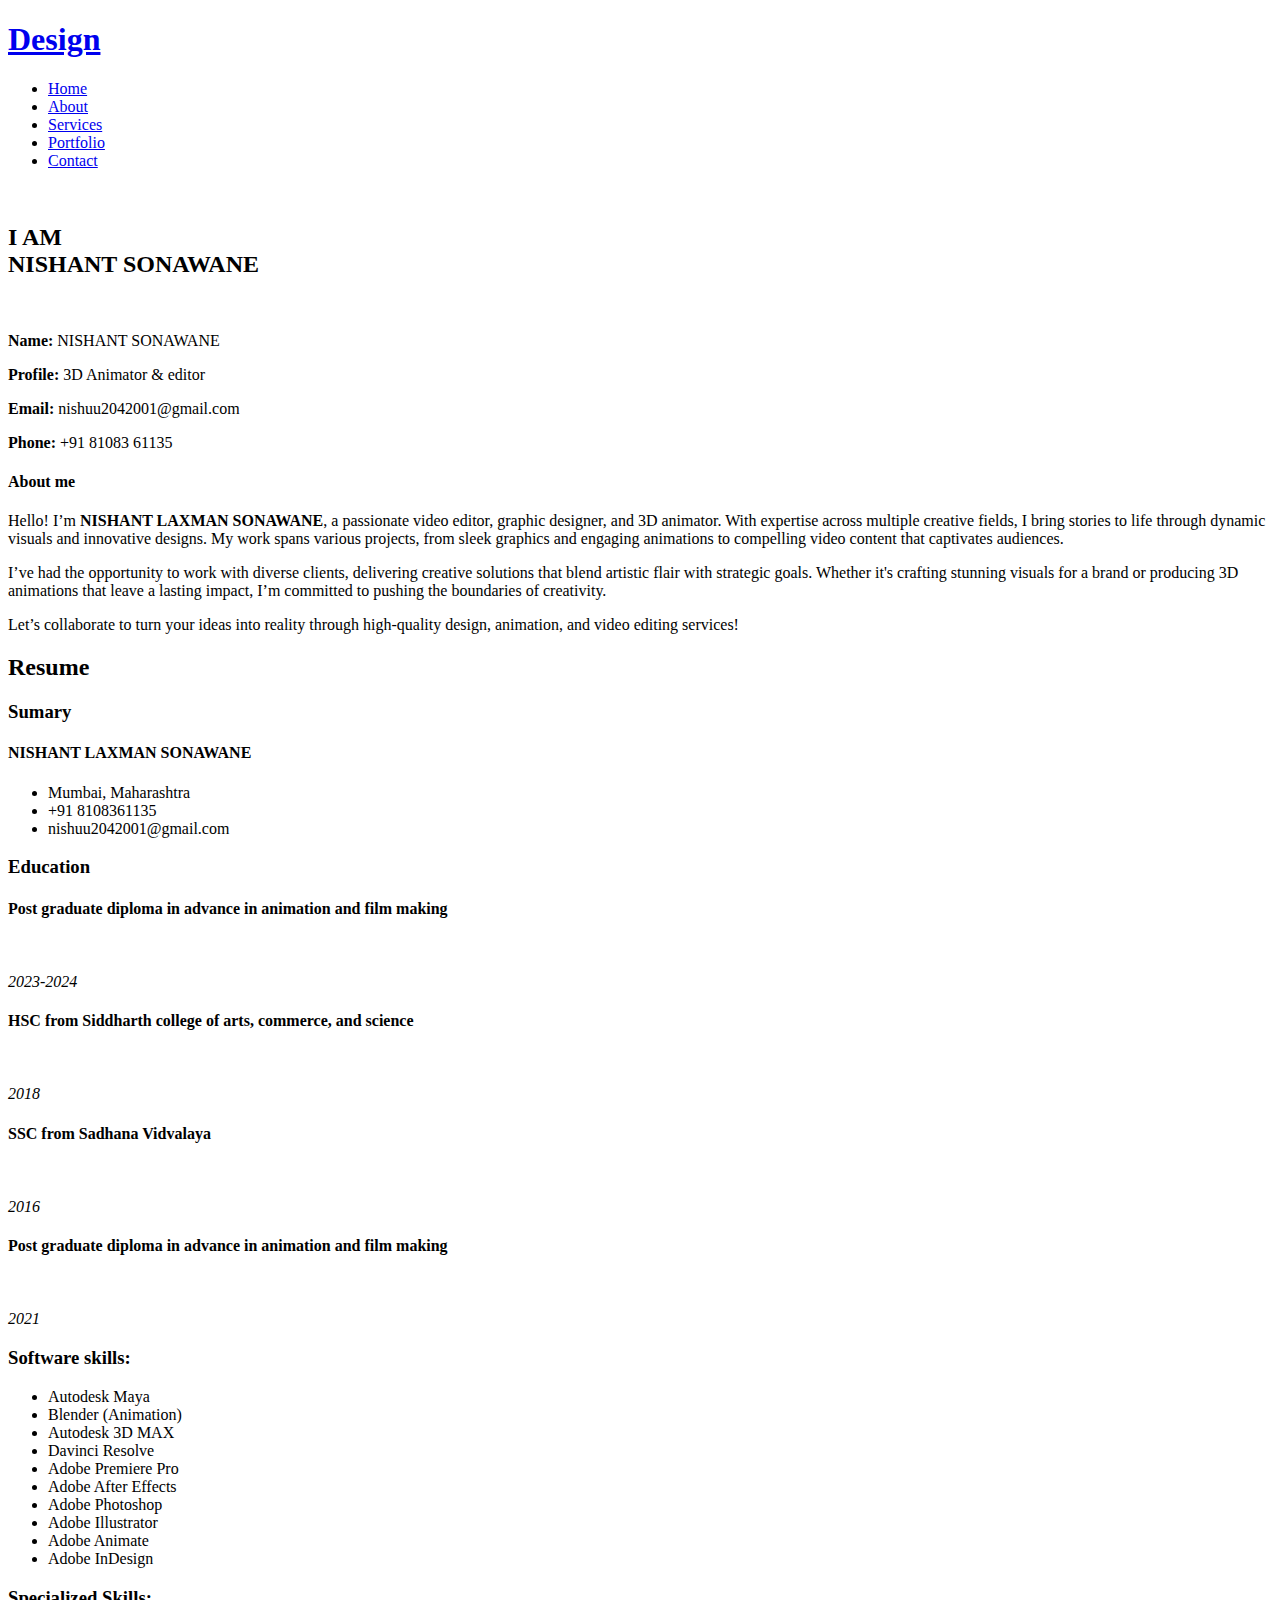
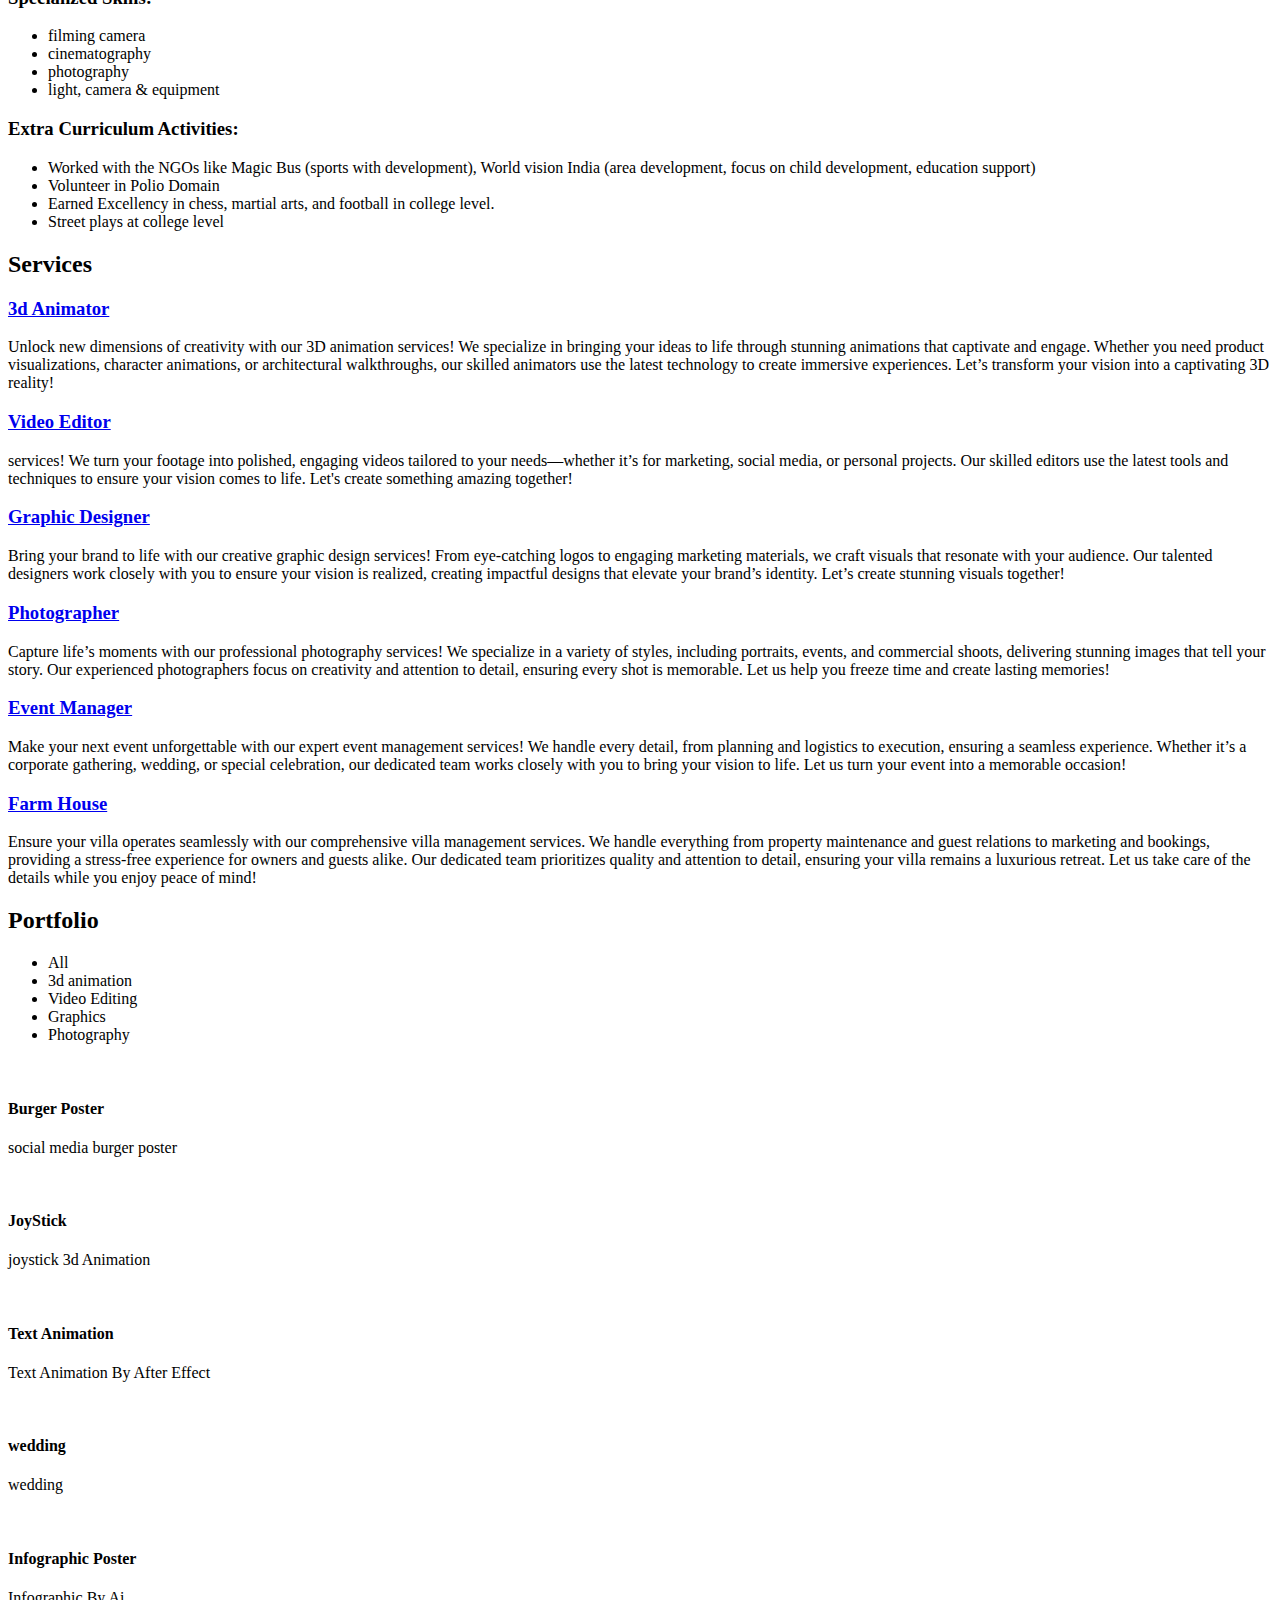
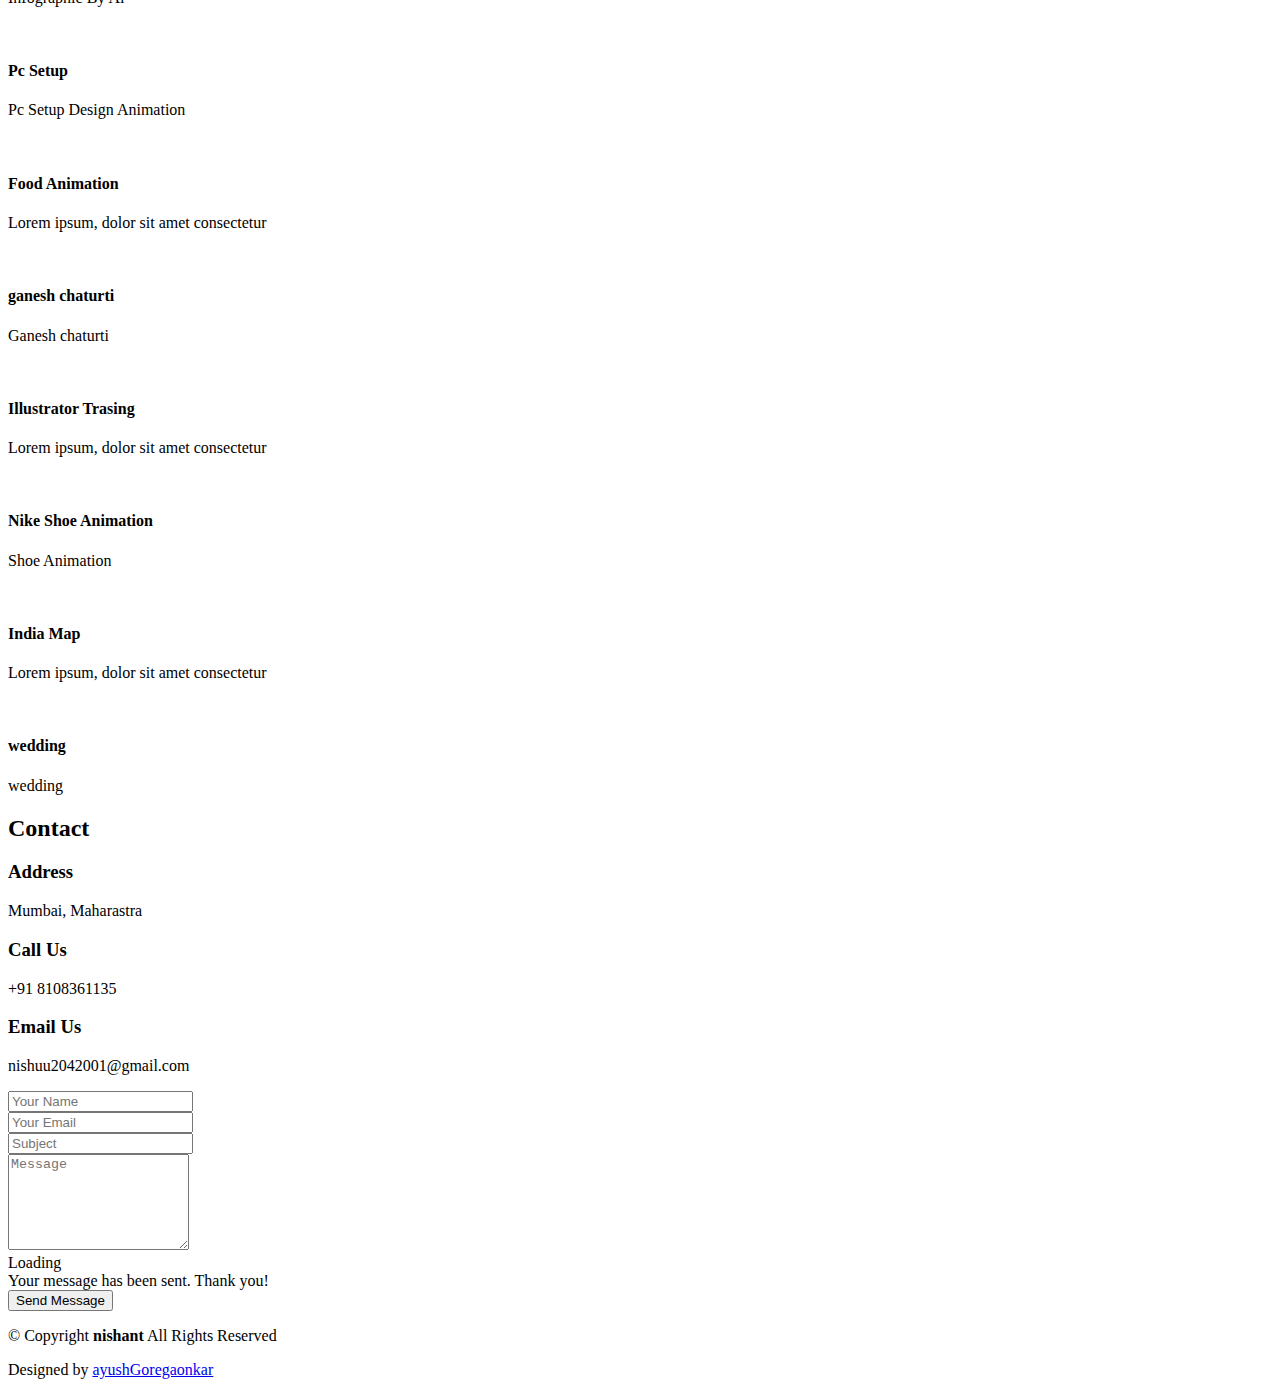
==== index.html @ 56b82704 "Add files via upload" ====
<!DOCTYPE html>
<html lang="en">

<head>
  
  <meta charset="utf-8">
  <meta content="width=device-width, initial-scale=1.0" name="viewport">
  <title>nishant portfolio</title>
  <meta name="description">
  <meta name="keywords">

  <!-- Favicons -->
  <link href="apple-touch-icon.png" rel="apple-touch-icon">

  <!-- Fonts -->
  <link href="https://fonts.googleapis.com" rel="preconnect">
  <link href="https://fonts.gstatic.com" rel="preconnect" crossorigin>
  <link href="https://fonts.googleapis.com/css2?family=Roboto:ital,wght@0,100;0,300;0,400;0,500;0,700;0,900;1,100;1,300;1,400;1,500;1,700;1,900&family=Poppins:ital,wght@0,100;0,200;0,300;0,400;0,500;0,600;0,700;0,800;0,900;1,100;1,200;1,300;1,400;1,500;1,600;1,700;1,800;1,900&family=Raleway:ital,wght@0,100;0,200;0,300;0,400;0,500;0,600;0,700;0,800;0,900;1,100;1,200;1,300;1,400;1,500;1,600;1,700;1,800;1,900&display=swap" rel="stylesheet">

  <!-- Vendor CSS Files -->
  <link href="vendor/bootstrap/css/bootstrap.min.css" rel="stylesheet">
  <link href="vendor/bootstrap-icons/bootstrap-icons.css" rel="stylesheet">
  <link href="vendor/aos/aos.css" rel="stylesheet">
  <link href="vendor/glightbox/css/glightbox.min.css" rel="stylesheet">
  <link href="vendor/swiper/swiper-bundle.min.css" rel="stylesheet">

  <!-- Main CSS File -->
  <link href="css/main.css" rel="stylesheet">

</head>

<body class="index-page">

  <header id="header" class="header d-flex align-items-center sticky-top">
    <div class="container-fluid container-xl position-relative d-flex align-items-center justify-content-between">

      <a href="index.html" class="logo d-flex align-items-center">
        <h1 class="sitename">Design</h1>
      </a>

      <nav id="navmenu" class="navmenu">
        <ul>
          <li><a href="#hero" class="active">Home<br></a></li>
          <li><a href="#about">About</a></li>
          <li><a href="#services">Services</a></li>
          <li><a href="#portfolio">Portfolio</a></li>
          <li><a href="#contact">Contact</a></li>
        </ul>
        <i class="mobile-nav-toggle d-xl-none bi bi-list"></i>
      </nav>

    </div>
  </header>

  <main class="main">

    <!-- Hero Section -->
    <section id="hero" class="hero section dark-background">

      <img src="hero-img.jpg" alt="" data-aos="fade-in">

      <div class="container d-flex flex-column align-items-center justify-content-center text-center" data-aos="fade-up" data-aos-delay="100">
        <h2>I AM <br> <span class="color">N</span>ISHANT <span class="color">S</span>ONAWANE</h2>
        <p><span class="typed" data-typed-items="Video Editor,  3D Animator ,Graphic Designer, Photographer"></span></p>
      </div>

    </section><!-- /Hero Section -->

    <!-- About Section -->
    <section id="about" class="about section">

      <div class="container" data-aos="fade-up" data-aos-delay="100">

        <div class="row gy-4 align-items-center">
          <div class="col-md-6 align-items-center">

            <div class="row align-items-center gy-4">
              <div class="col-lg-5">
                <img src="profile-img.jpeg" class="img-fluid" alt="">
              </div>
              <div class="col-lg-7 about-info">
                <p><strong>Name: </strong> <span>NISHANT SONAWANE</span></p>
                <p><strong>Profile: </strong> <span>3D Animator & editor</span></p>
                <p><strong>Email: </strong> <span>nishuu2042001@gmail.com</span></p>
                <p><strong>Phone: </strong> <span>+91 81083 61135</span></p>
              </div>
            </div>

          </div>

          <div class="col-md-6">
            <div class="about-me">
              <h4>About me</h4>
              <p>
                Hello! I’m <b>NISHANT LAXMAN SONAWANE</b>, a passionate video editor, graphic designer, and 3D animator. With expertise across multiple creative fields, I bring stories to life through dynamic visuals and innovative designs. My work spans various projects, from sleek graphics and engaging animations to compelling video content that captivates audiences.
              </p>
              <p>
                I’ve had the opportunity to work with diverse clients, delivering creative solutions that blend artistic flair with strategic goals. Whether it's crafting stunning visuals for a brand or producing 3D animations that leave a lasting impact, I’m committed to pushing the boundaries of creativity.
              </p>
              <p>
                Let’s collaborate to turn your ideas into reality through high-quality design, animation, and video editing services!
              </p>
            </div>
          </div>
        </div>

      </div>

    </section><!-- /About Section -->

    <!-- Resume Section -->
    <section id="resume" class="resume section">

      <!-- Section Title -->
      <div class="container section-title" data-aos="fade-up">
        <h2>Resume</h2>
      </div><!-- End Section Title -->

      <div class="container">

        <div class="row">

          <div class="col-lg-6" data-aos="fade-up" data-aos-delay="100">
            <h3 class="resume-title">Sumary</h3>

            <div class="resume-item pb-0">
              <h4>NISHANT LAXMAN SONAWANE</h4>
              <ul>
                <li>Mumbai, Maharashtra</li>
                <li>+91 8108361135</li>
                <li>nishuu2042001@gmail.com</li>
              </ul>
            </div><!-- Edn Resume Item -->

            <h3 class="resume-title">Education</h3>
            <div class="resume-item">
              <h4>Post graduate diploma in advance in animation and film making</h4>
       <br>       <p><em>2023-2024</em></p>
              <!-- <p><em>Address here</em></p> -->
              
            </div><!-- Edn Resume Item -->

            <div class="resume-item">
              <h4><h4>HSC from Siddharth college of arts, commerce, and science</h4></h4>
         <br> <p><em>2018</em></p>
              <!-- <p><em>Address here</em></p> -->
             
            </div> <!-- Edn Resume Item -->
            <div class="resume-item">
              <h4><h4>SSC from Sadhana Vidvalaya</h4></h4>
         <br> <p><em>2016</em></p>
              <!-- <p><em>Address here</em></p> -->
             
            </div> <!-- Edn Resume Item -->

            <div class="resume-item">
              <h4><h4>Post graduate diploma in advance in animation and film making</h4></h4>
         <br> <p><em>2021</em></p>
              <!-- <p><em>Address here</em></p> -->
             
            </div> <!-- Edn Resume Item -->

          </div>

          <div class="col-lg-6" data-aos="fade-up" data-aos-delay="200">
            <h3 class="resume-title">Software skills:</h3>
            <div class="resume-item">
              
              <ul>
                <li>Autodesk Maya</li>
                <li>Blender (Animation)</li>
                <li>Autodesk 3D MAX</li>
                <li>Davinci Resolve</li>
                <li>Adobe Premiere Pro</li>
                <li>Adobe After Effects</li>
                <li>Adobe Photoshop</li>
                <li>Adobe Illustrator</li>
                <li>Adobe Animate</li>
                <li>Adobe InDesign</li>


              </ul>
            </div><!-- Edn Resume Item -->

            <div class="resume-item">
              <h3 class="resume-title">Specialized Skills:</h3>
              <ul>
                <li>filming camera</li>
                <li>cinematography</li>
                <li>photography</li>
                <li>light, camera & equipment</li>
              </ul>
            </div><!-- Edn Resume Item -->

            <div class="resume-item">
              <h3 class="resume-title">Extra Curriculum Activities:</h3>
              <ul>
                <li>Worked with the NGOs like Magic Bus (sports with development), World vision India (area development, focus
                  on child development, education support)</li>
                <li>Volunteer in Polio Domain</li>
                <li>Earned Excellency in chess, martial arts, and football in college level.</li>
                <li>Street plays at college level</li>
              </ul>
            </div><!-- Edn Resume Item -->

          </div>

        </div>

      </div>

    </section><!-- /Resume Section -->

    <!-- Services Section -->
    <section id="services" class="services section">

      <!-- Section Title -->
      <div class="container section-title" data-aos="fade-up">
        <h2>Services</h2>
      </div><!-- End Section Title -->

      <div class="container">

        <div class="row gy-4">

          <div class="col-lg-4 col-md-6" data-aos="fade-up" data-aos-delay="100">
            <div class="service-item  position-relative">
              <div class="icon">
                <i class="bi bi-activity"></i>
              </div>
              <a href="#" class="stretched-link">
                <h3>3d Animator</h3>
              </a>
              <p>Unlock new dimensions of creativity with our 3D animation services! We specialize in bringing your ideas to life through stunning animations that captivate and engage. Whether you need product visualizations, character animations, or architectural walkthroughs, our skilled animators use the latest technology to create immersive experiences. Let’s transform your vision into a captivating 3D reality!</p>
            </div>
          </div><!-- End Service Item -->

          <div class="col-lg-4 col-md-6" data-aos="fade-up" data-aos-delay="200">
            <div class="service-item position-relative">
              <div class="icon">
                <i class="bi bi-broadcast"></i>
              </div>
              <a href="#" class="stretched-link">
                <h3>Video Editor</h3>
              </a>
              <p>services! We turn your footage into polished, engaging videos tailored to your needs—whether it’s for marketing, social media, or personal projects. Our skilled editors use the latest tools and techniques to ensure your vision comes to life. Let's create something amazing together!</p>
            </div>
          </div><!-- End Service Item -->

          <div class="col-lg-4 col-md-6" data-aos="fade-up" data-aos-delay="300">
            <div class="service-item position-relative">
              <div class="icon">
                <i class="bi bi-easel"></i>
              </div>
              <a href="#" class="stretched-link">
                <h3>Graphic Designer</h3>
              </a>
              <p>Bring your brand to life with our creative graphic design services! From eye-catching logos to engaging marketing materials, we craft visuals that resonate with your audience. Our talented designers work closely with you to ensure your vision is realized, creating impactful designs that elevate your brand’s identity. Let’s create stunning visuals together!</p>
            </div>
          </div><!-- End Service Item -->

          <div class="col-lg-4 col-md-6" data-aos="fade-up" data-aos-delay="400">
            <div class="service-item position-relative">
              <div class="icon">
                <i class="bi bi-bounding-box-circles"></i>
              </div>
              <a href="#" class="stretched-link">
                <h3>Photographer</h3>
              </a>
              <p>Capture life’s moments with our professional photography services! We specialize in a variety of styles, including portraits, events, and commercial shoots, delivering stunning images that tell your story. Our experienced photographers focus on creativity and attention to detail, ensuring every shot is memorable. Let us help you freeze time and create lasting memories!</p>
              <a href="#" class="stretched-link"></a>
            </div>
          </div><!-- End Service Item -->

          <div class="col-lg-4 col-md-6" data-aos="fade-up" data-aos-delay="500">
            <div class="service-item position-relative">
              <div class="icon">
                <i class="bi bi-calendar4-week"></i>
              </div>
              <a href="#" class="stretched-link">
                <h3>Event Manager</h3>
              </a>
              <p>Make your next event unforgettable with our expert event management services! We handle every detail, from planning and logistics to execution, ensuring a seamless experience. Whether it’s a corporate gathering, wedding, or special celebration, our dedicated team works closely with you to bring your vision to life. Let us turn your event into a memorable occasion!</p>
              <a href="#" class="stretched-link"></a>
            </div>
          </div><!-- End Service Item -->

          <div class="col-lg-4 col-md-6" data-aos="fade-up" data-aos-delay="600">
            <div class="service-item position-relative">
              <div class="icon">
                <i class="bi bi-chat-square-text"></i>
              </div>
              <a href="#" class="stretched-link">
                <h3>Farm House</h3>
              </a>
              <p>Ensure your villa operates seamlessly with our comprehensive villa management services. We handle everything from property maintenance and guest relations to marketing and bookings, providing a stress-free experience for owners and guests alike. Our dedicated team prioritizes quality and attention to detail, ensuring your villa remains a luxurious retreat. Let us take care of the details while you enjoy peace of mind!</p>
              <a href="#" class="stretched-link"></a>
            </div>
          </div><!-- End Service Item -->

        </div>

      </div>

    </section><!-- /Services Section -->

   

    <!-- Portfolio Section -->
    <section id="portfolio" class="portfolio section">

      <!-- Section Title -->
      <div class="container section-title" data-aos="fade-up">
        <h2>Portfolio</h2>
      </div><!-- End Section Title -->

      <div class="container">

        <div class="isotope-layout" data-default-filter="*" data-layout="masonry" data-sort="original-order">

          <ul class="portfolio-filters isotope-filters" data-aos="fade-up" data-aos-delay="100">
            <li data-filter="*" class="filter-active">All</li>
            <li data-filter=".filter-product">3d animation</li>
            <li data-filter=".filter-branding">Video Editing</li>
            <li data-filter=".filter-app">Graphics</li>
            <li data-filter=".filter-books">Photography</li>
          </ul><!-- End Portfolio Filters -->

          <div class="row gy-4 isotope-container" data-aos="fade-up" data-aos-delay="200">

            <div class="col-lg-4 col-md-6 portfolio-item isotope-item filter-app">
              <img src="app-1.jpg" class="img-fluid" alt="">
              <div class="portfolio-info">
                <h4>Burger Poster</h4>
                <p>social media burger poster</p>
                <a href="app-1.jpg" title="Burger Poster With Photoshop" data-gallery="portfolio-gallery-app" class="glightbox preview-link"><i class="bi bi-zoom-in"></i></a>
                <!-- <a href="portfolio-details.html" title="More Details" class="details-link"><i class="bi bi-link-45deg"></i></a> -->
              </div>
            </div><!-- End Portfolio Item -->

            <div class="col-lg-4 col-md-6 portfolio-item isotope-item filter-product">

             <img src="product-1.jpg" class="img-fluid" alt="">
               <div class="portfolio-info">
                <h4>JoyStick</h4>
                <p>joystick 3d Animation</p>
                <a href="joystick.mp4" title="JoyStick 3d Animation" data-gallery="portfolio-gallery-product" class="glightbox preview-link"><i class="bi bi-zoom-in"></i></a>
                <!-- <a href="portfolio-details.html" title="More Details" class="details-link"><i class="bi bi-link-45deg"></i></a> -->
              </div>
            
            </div><!-- End Portfolio Item -->

            <div class="col-lg-4 col-md-6 portfolio-item isotope-item filter-branding">
              <img src="branding-1.jpg" class="img-fluid" alt="">
              <div class="portfolio-info">
                <h4>Text Animation</h4>
                <p>Text Animation By After Effect</p>
                <a href="Text animate.mp4" title="Text Animation" data-gallery="portfolio-gallery-branding" class="glightbox preview-link"><i class="bi bi-zoom-in"></i></a>
                <!-- <a href="portfolio-details.html" title="More Details" class="details-link"><i class="bi bi-link-45deg"></i></a> -->
              </div>
            </div><!-- End Portfolio Item -->

            <div class="col-lg-4 col-md-6 portfolio-item isotope-item filter-books">
              <img src="books-1.jpeg" class="img-fluid" alt="">
              <div class="portfolio-info">
                <h4>wedding</h4>
                <p>wedding</p>
                <a href="books-1.jpeg" title="wedding" data-gallery="portfolio-gallery-book" class="glightbox preview-link"><i class="bi bi-zoom-in"></i></a>
                <!-- <a href="portfolio-details.html" title="More Details" class="details-link"><i class="bi bi-link-45deg"></i></a> -->
              </div>
            </div><!-- End Portfolio Item -->

            <div class="col-lg-4 col-md-6 portfolio-item isotope-item filter-app">
              <img src="app-2.jpg" class="img-fluid" alt="">
              <div class="portfolio-info">
                <h4>Infographic Poster</h4>
                <p>Infographic By Ai</p>
                <a href="app-2.jpg" title="Infographic Poster" data-gallery="portfolio-gallery-app" class="glightbox preview-link"><i class="bi bi-zoom-in"></i></a>
                <!-- <a href="portfolio-details.html" title="More Details" class="details-link"><i class="bi bi-link-45deg"></i></a> -->
              </div>
            </div><!-- End Portfolio Item -->

            <div class="col-lg-4 col-md-6 portfolio-item isotope-item filter-product">
              <img src="product-2.jpg" class="img-fluid" alt="">
              <div class="portfolio-info">
                <h4>Pc Setup</h4>
                <p>Pc Setup Design Animation</p>
                <a href="Pre-comp 1.mp4" title="Pc Setup" data-gallery="portfolio-gallery-product" class="glightbox preview-link"><i class="bi bi-zoom-in"></i></a>
                <!-- <a href="portfolio-details.html" title="More Details" class="details-link"><i class="bi bi-link-45deg"></i></a> -->
              </div>
            </div><!-- End Portfolio Item -->

            <div class="col-lg-4 col-md-6 portfolio-item isotope-item filter-branding">
              <img src="branding-2.jpg" class="img-fluid" alt="">
              <div class="portfolio-info">
                <h4>Food Animation</h4>
                <p>Lorem ipsum, dolor sit amet consectetur</p>
                <a href="food animation.mp4" title="Food Animation" data-gallery="portfolio-gallery-branding" class="glightbox preview-link"><i class="bi bi-zoom-in"></i></a>
                <!-- <a href="portfolio-details.html" title="More Details" class="details-link"><i class="bi bi-link-45deg"></i></a> -->
              </div>
            </div><!-- End Portfolio Item -->

            <div class="col-lg-4 col-md-6 portfolio-item isotope-item filter-books">
              <img src="books-2.jpeg" class="img-fluid" alt="">
              <div class="portfolio-info">
                <h4>ganesh chaturti</h4>
                <p>Ganesh chaturti</p>
                <a href="books-2.jpeg" title="ganesh chaturti" data-gallery="portfolio-gallery-book" class="glightbox preview-link"><i class="bi bi-zoom-in"></i></a>
                <!-- <a href="portfolio-details.html" title="More Details" class="details-link"><i class="bi bi-link-45deg"></i></a> -->
              </div>
            </div><!-- End Portfolio Item -->

            <div class="col-lg-4 col-md-6 portfolio-item isotope-item filter-app">
              <img src="app-3.jpg" class="img-fluid" alt="">
              <div class="portfolio-info">
                <h4>Illustrator Trasing</h4>
                <p>Lorem ipsum, dolor sit amet consectetur</p>
                <a href="app-3.jpg" title="Illustrator Trasing" data-gallery="portfolio-gallery-app" class="glightbox preview-link"><i class="bi bi-zoom-in"></i></a>
                <!-- <a href="portfolio-details.html" title="More Details" class="details-link"><i class="bi bi-link-45deg"></i></a> -->
              </div>
            </div><!-- End Portfolio Item -->

            <div class="col-lg-4 col-md-6 portfolio-item isotope-item filter-product">
              <img src="product-3.jpg" class="img-fluid" alt="">
              <div class="portfolio-info">
                <h4>Nike Shoe Animation</h4>
                <p>Shoe Animation</p>
                <a href="nike air jorden advertisment 3.mp4" title="Nike Shoe Animation" data-gallery="portfolio-gallery-product" class="glightbox preview-link"><i class="bi bi-zoom-in"></i></a>
                <!-- <a href="portfolio-details.html" title="More Details" class="details-link"><i class="bi bi-link-45deg"></i></a> -->
              </div>
            </div><!-- End Portfolio Item -->

            <div class="col-lg-4 col-md-6 portfolio-item isotope-item filter-branding">
              <img src="branding-3.jpg" class="img-fluid" alt="">
              <div class="portfolio-info">
                <h4>India Map</h4>
                <p>Lorem ipsum, dolor sit amet consectetur</p>
                <a href="india-map.mp4" title="India Map" data-gallery="portfolio-gallery-branding" class="glightbox preview-link"><i class="bi bi-zoom-in"></i></a>
                <!-- <a href="portfolio-details.html" title="More Details" class="details-link"><i class="bi bi-link-45deg"></i></a> -->
              </div>
            </div><!-- End Portfolio Item -->

            <div class="col-lg-4 col-md-6 portfolio-item isotope-item filter-books">
              <img src="books-3.jpeg" class="img-fluid" alt="">
              <div class="portfolio-info">
                <h4>wedding</h4>
                <p>wedding</p>
                <a href="books-3.jpeg" title="wedding" data-gallery="portfolio-gallery-book" class="glightbox preview-link"><i class="bi bi-zoom-in"></i></a>
                <!-- <a href="portfolio-details.html" title="More Details" class="details-link"><i class="bi bi-link-45deg"></i></a> -->
              </div>
            </div><!-- End Portfolio Item -->

          </div><!-- End Portfolio Container -->

        </div>

      </div>

    </section><!-- /Portfolio Section -->

   

   

    <!-- Contact Section -->
    <section id="contact" class="contact section">

      <!-- Section Title -->
      <div class="container section-title" data-aos="fade-up">
        <h2>Contact</h2>
      </div><!-- End Section Title -->

      <div class="container" data-aos="fade-up" data-aos-delay="100">

        <div class="info-wrap" data-aos="fade-up" data-aos-delay="200">
          <div class="row gy-5">

            <div class="col-lg-4">
              <div class="info-item d-flex align-items-center">
                <i class="bi bi-geo-alt flex-shrink-0"></i>
                <div>
                  <h3>Address</h3>
                  <p>Mumbai, Maharastra</p>
                </div>
              </div>
            </div><!-- End Info Item -->

            <div class="col-lg-4">
              <div class="info-item d-flex align-items-center">
                <i class="bi bi-telephone flex-shrink-0"></i>
                <div>
                  <h3>Call Us</h3>
                  <p>+91 8108361135</p>
                </div>
              </div>
            </div><!-- End Info Item -->

            <div class="col-lg-4">
              <div class="info-item d-flex align-items-center">
                <i class="bi bi-envelope flex-shrink-0"></i>
                <div>
                  <h3>Email Us</h3>
                  <p>nishuu2042001@gmail.com</p>
                </div>
              </div>
            </div><!-- End Info Item -->

          </div>
        </div>

        <form action="https://api.web3forms.com/submit" method="POST" class="php-email-form" >
          <div class="row gy-4">

            <div class="col-md-6">
              <input type="hidden" name="access_key" value="789cf428-f8b3-479f-9ede-7314060eae95">
              <input type="text" name="name" class="form-control" placeholder="Your Name" required>
            </div>

            <div class="col-md-6 ">
              <input type="email" class="form-control" name="email" placeholder="Your Email" required>
            </div>

            <div class="col-md-12">
              <input type="text" class="form-control" name="subject" placeholder="Subject" required>
            </div>

            <div class="col-md-12">
              <textarea class="form-control" name="message" rows="6" placeholder="Message" required></textarea>
            </div>

            <div class="col-md-12 text-center">
              <div class="loading">Loading</div>
              <div class="error-message"></div>
              <div class="sent-message">Your message has been sent. Thank you!</div>

              <button type="submit">Send Message</button>
            </div>

          </div>
        </form> <!-- End Contact Form -->

      </div>

    </section><!-- /Contact Section -->

  </main>

  <footer id="footer" class="footer accent-background">

    <div class="container">
      <div class="copyright text-center ">
        <p>© <span>Copyright</span> <strong class="px-1 sitename">nishant</strong> <span>All Rights Reserved</span></p>
      </div>
      <div class="social-links d-flex justify-content-center">
        <a href="https://www.instagram.com/_its__nishant__/"><i class="bi bi-instagram"></i></a>
        <a href="https://www.behance.net/nishantsonawane"><i class="bi bi-behance"></i></a>
        <a href="https://www.facebook.com/profile.php?id=100008905726760&mibextid=ZbWKwL"><i class="bi bi-facebook"></i></a>
        <a href="https://www.instagram.com/nishantedits20/"><i class="bi bi-instagram"></i></a>
        <a href="https://www.linkedin.com/in/nishant-sonawane-6440412a9?utm_source=share&utm_campaign=share_via&utm_content=profile&utm_medium=android_app"><i class="bi bi-linkedin"></i></a>
      </div>
      <div class="credits">
        <!-- All the links in the footer should remain intact. -->
        <!-- You can delete the links only if you've purchased the pro version. -->
        <!-- Licensing information: https://bootstrapmade.com/license/ -->
        <!-- Purchase the pro version with working PHP/AJAX contact form: [buy-url] -->
        Designed by <a href="https://bootstrapmade.com/">ayushGoregaonkar</a>
      </div>
    </div>

  </footer>

  <!-- Scroll Top -->
  <a href="#" id="scroll-top" class="scroll-top d-flex align-items-center justify-content-center"><i class="bi bi-arrow-up-short"></i></a>

  <!-- Preloader -->
  <div id="preloader"></div>

  <!-- Vendor JS Files -->
  <script src="vendor/bootstrap/js/bootstrap.bundle.min.js"></script>
  <script src="vendor/php-email-form/validate.js"></script>
  <script src="vendor/aos/aos.js"></script>
  <script src="vendor/typed.js/typed.umd.js"></script>
  <script src="vendor/waypoints/noframework.waypoints.js"></script>
  <script src="vendor/purecounter/purecounter_vanilla.js"></script>
  <script src="vendor/glightbox/js/glightbox.min.js"></script>
  <script src="vendor/imagesloaded/imagesloaded.pkgd.min.js"></script>
  <script src="vendor/isotope-layout/isotope.pkgd.min.js"></script>
  <script src="vendor/swiper/swiper-bundle.min.js"></script>

  <!-- Main JS File -->
  <script src="js/main.js"></script>

</body>

</html>
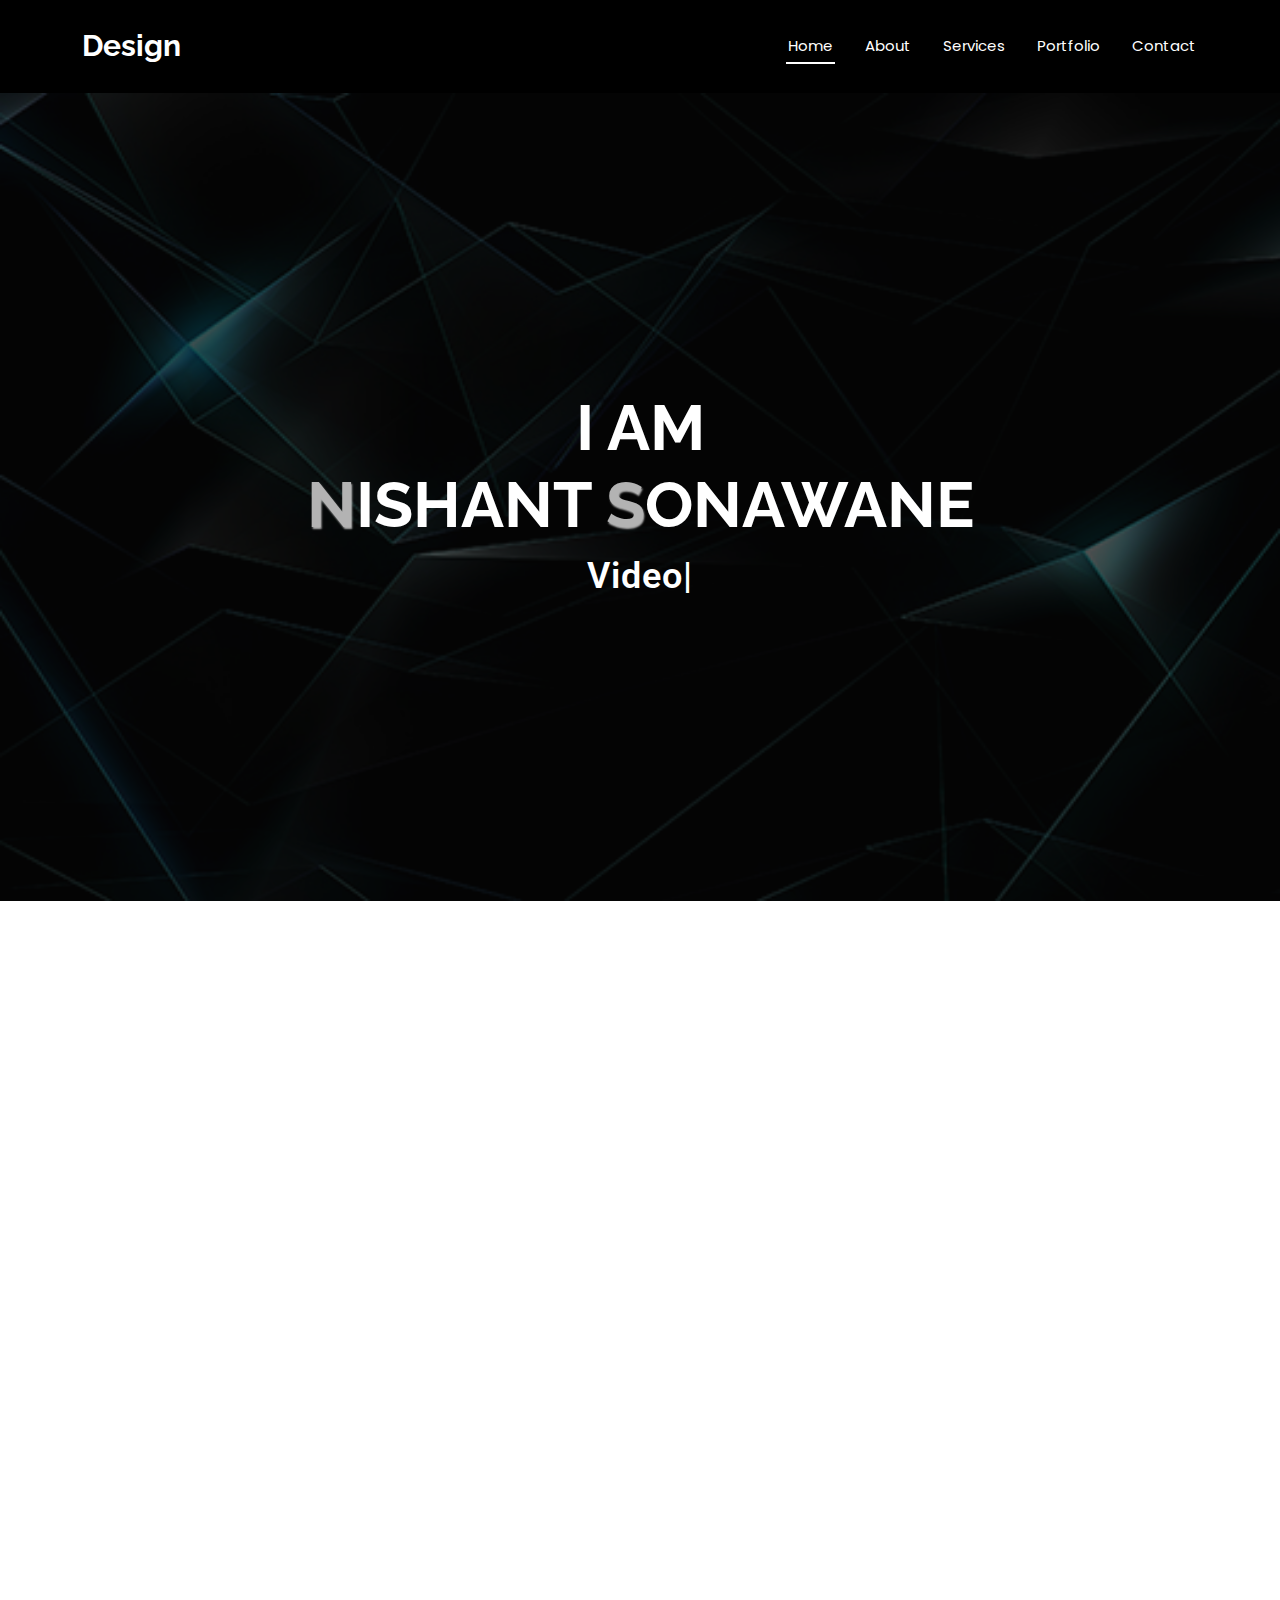
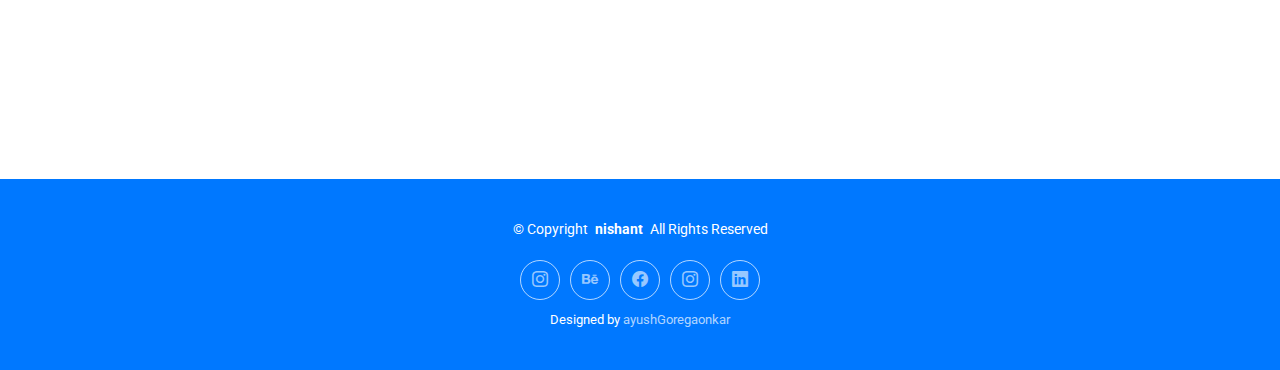
==== commit 76b51e40: "Update index.html" ====
--- a/index.html
+++ b/index.html
@@ -353,9 +353,9 @@
             <div class="col-lg-4 col-md-6 portfolio-item isotope-item filter-branding">
               <img src="branding-1.jpg" class="img-fluid" alt="">
               <div class="portfolio-info">
-                <h4>Text Animation</h4>
-                <p>Text Animation By After Effect</p>
-                <a href="Text animate.mp4" title="Text Animation" data-gallery="portfolio-gallery-branding" class="glightbox preview-link"><i class="bi bi-zoom-in"></i></a>
+                <h4>Colour Grading</h4>
+                <p>Colour Grading By After Effect</p>
+                <a href="colorgrading.mp4" title="Colour Grading" data-gallery="portfolio-gallery-branding" class="glightbox preview-link"><i class="bi bi-zoom-in"></i></a>
                 <!-- <a href="portfolio-details.html" title="More Details" class="details-link"><i class="bi bi-link-45deg"></i></a> -->
               </div>
             </div><!-- End Portfolio Item -->
@@ -394,7 +394,7 @@
               <img src="branding-2.jpg" class="img-fluid" alt="">
               <div class="portfolio-info">
                 <h4>Food Animation</h4>
-                <p>Lorem ipsum, dolor sit amet consectetur</p>
+                <p>Food animation .</p>
                 <a href="food animation.mp4" title="Food Animation" data-gallery="portfolio-gallery-branding" class="glightbox preview-link"><i class="bi bi-zoom-in"></i></a>
                 <!-- <a href="portfolio-details.html" title="More Details" class="details-link"><i class="bi bi-link-45deg"></i></a> -->
               </div>
@@ -433,9 +433,9 @@
             <div class="col-lg-4 col-md-6 portfolio-item isotope-item filter-branding">
               <img src="branding-3.jpg" class="img-fluid" alt="">
               <div class="portfolio-info">
-                <h4>India Map</h4>
-                <p>Lorem ipsum, dolor sit amet consectetur</p>
-                <a href="india-map.mp4" title="India Map" data-gallery="portfolio-gallery-branding" class="glightbox preview-link"><i class="bi bi-zoom-in"></i></a>
+                <h4>Showreel</h4>
+                <p>reel for my work</p>
+                <a href="Showreel.mp4" title="Showreel" data-gallery="portfolio-gallery-branding" class="glightbox preview-link"><i class="bi bi-zoom-in"></i></a>
                 <!-- <a href="portfolio-details.html" title="More Details" class="details-link"><i class="bi bi-link-45deg"></i></a> -->
               </div>
             </div><!-- End Portfolio Item -->
@@ -592,4 +592,4 @@
 
 </body>
 
-</html>+</html>
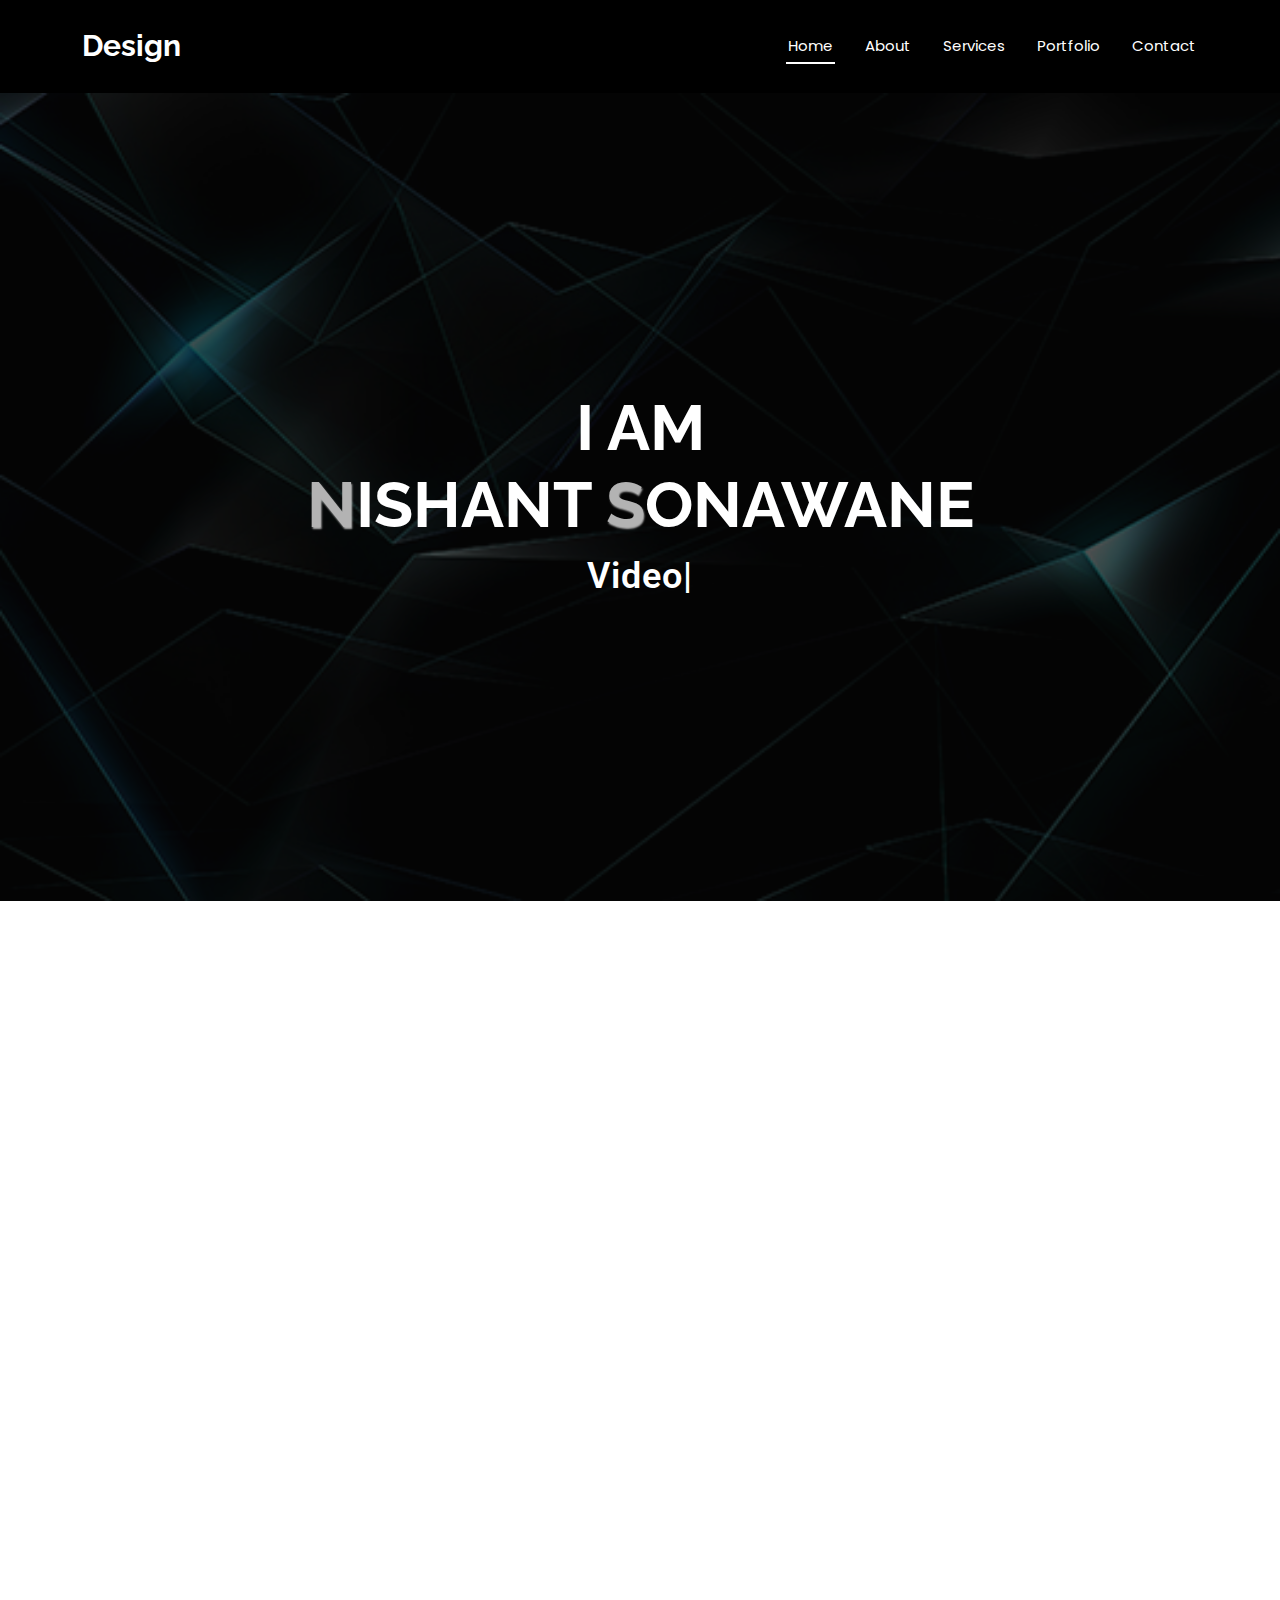
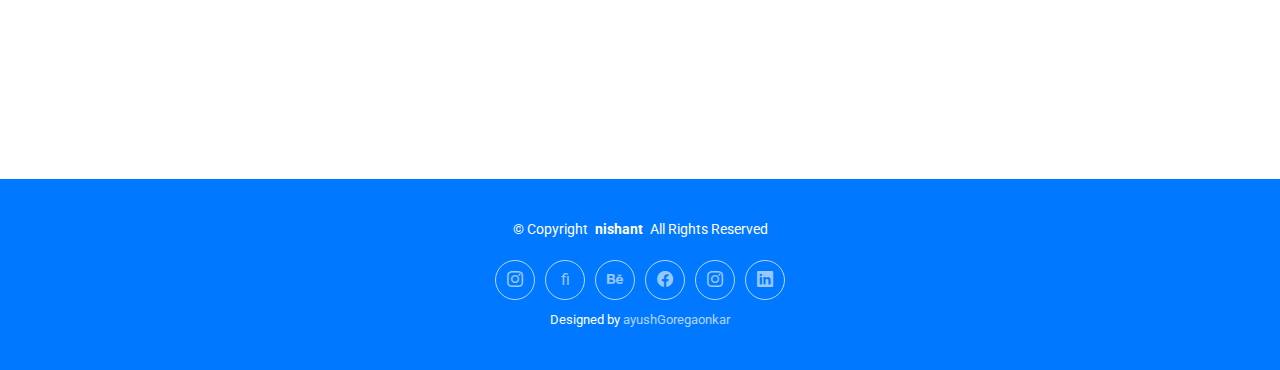
==== commit 77709e53: "Update index.html" ====
--- a/index.html
+++ b/index.html
@@ -80,7 +80,7 @@
               </div>
               <div class="col-lg-7 about-info">
                 <p><strong>Name: </strong> <span>NISHANT SONAWANE</span></p>
-                <p><strong>Profile: </strong> <span>3D Animator & editor</span></p>
+                <p><strong>Profile: </strong> <span>video editor & 3D animation</span></p>
                 <p><strong>Email: </strong> <span>nishuu2042001@gmail.com</span></p>
                 <p><strong>Phone: </strong> <span>+91 81083 61135</span></p>
               </div>
@@ -553,6 +553,7 @@
       </div>
       <div class="social-links d-flex justify-content-center">
         <a href="https://www.instagram.com/_its__nishant__/"><i class="bi bi-instagram"></i></a>
+        <a href="https://www.fiverr.com/pe/kLzxKYk">fi</a>
         <a href="https://www.behance.net/nishantsonawane"><i class="bi bi-behance"></i></a>
         <a href="https://www.facebook.com/profile.php?id=100008905726760&mibextid=ZbWKwL"><i class="bi bi-facebook"></i></a>
         <a href="https://www.instagram.com/nishantedits20/"><i class="bi bi-instagram"></i></a>
